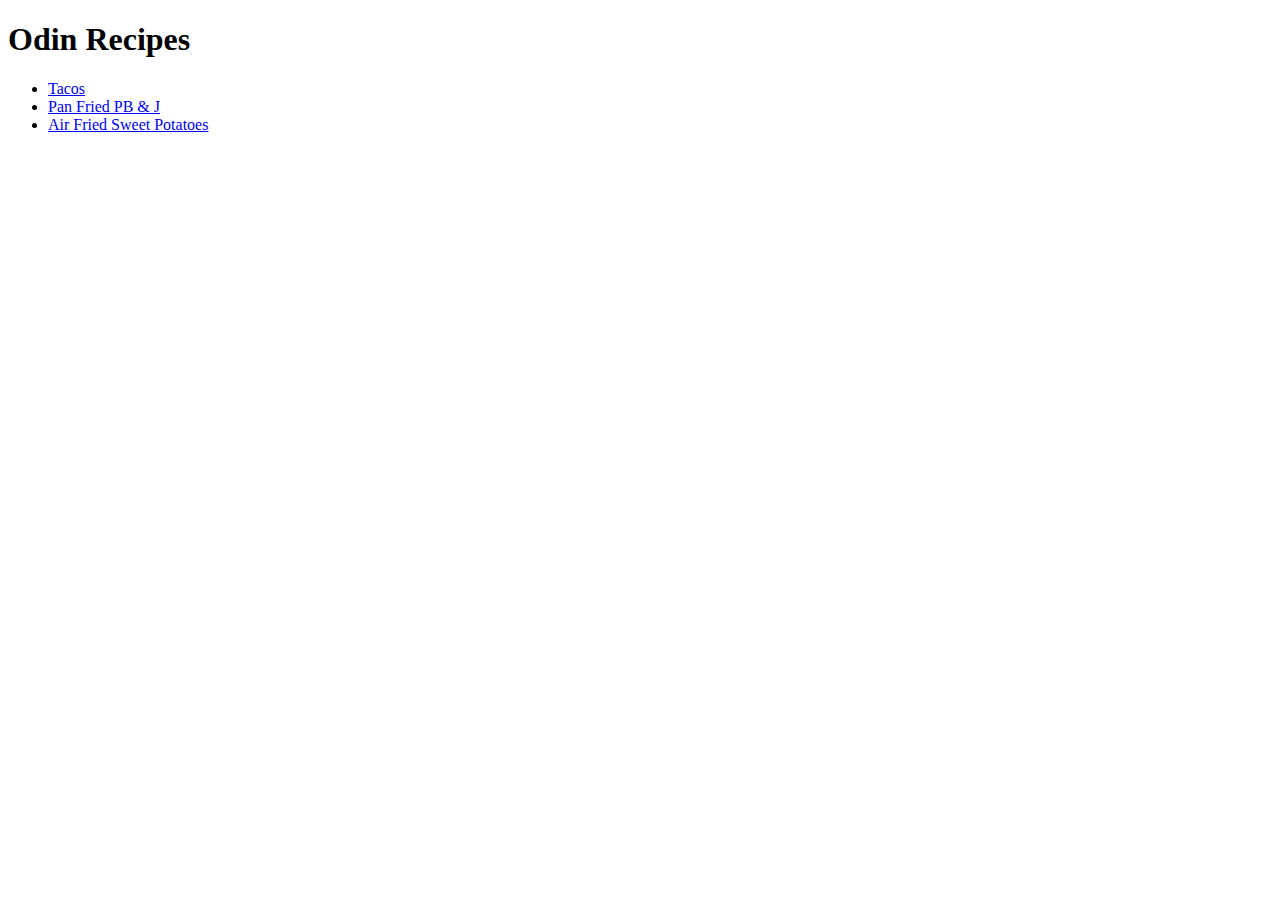
==== index.html @ 1cbb5e36 "Created and updated all project files for recipe website." ====
<!DOCTYPE html>
<html>
    <head>
        <title>Odin Recipes</title>
        <meta charset="UTF-8">
    </head>
    <body>
        <h1>Odin Recipes</h1>
        <p>
            <ul>
                <li><a href="recipes/tacos.html">Tacos</a></li>
                <li><a href="recipes/pbj.html">Pan Fried PB & J</a></li>
                <li><a href="recipes/easysweetpotatoes.html">Air Fried Sweet Potatoes</a></li>
            </ul>
        </p>
    </body>
</html>
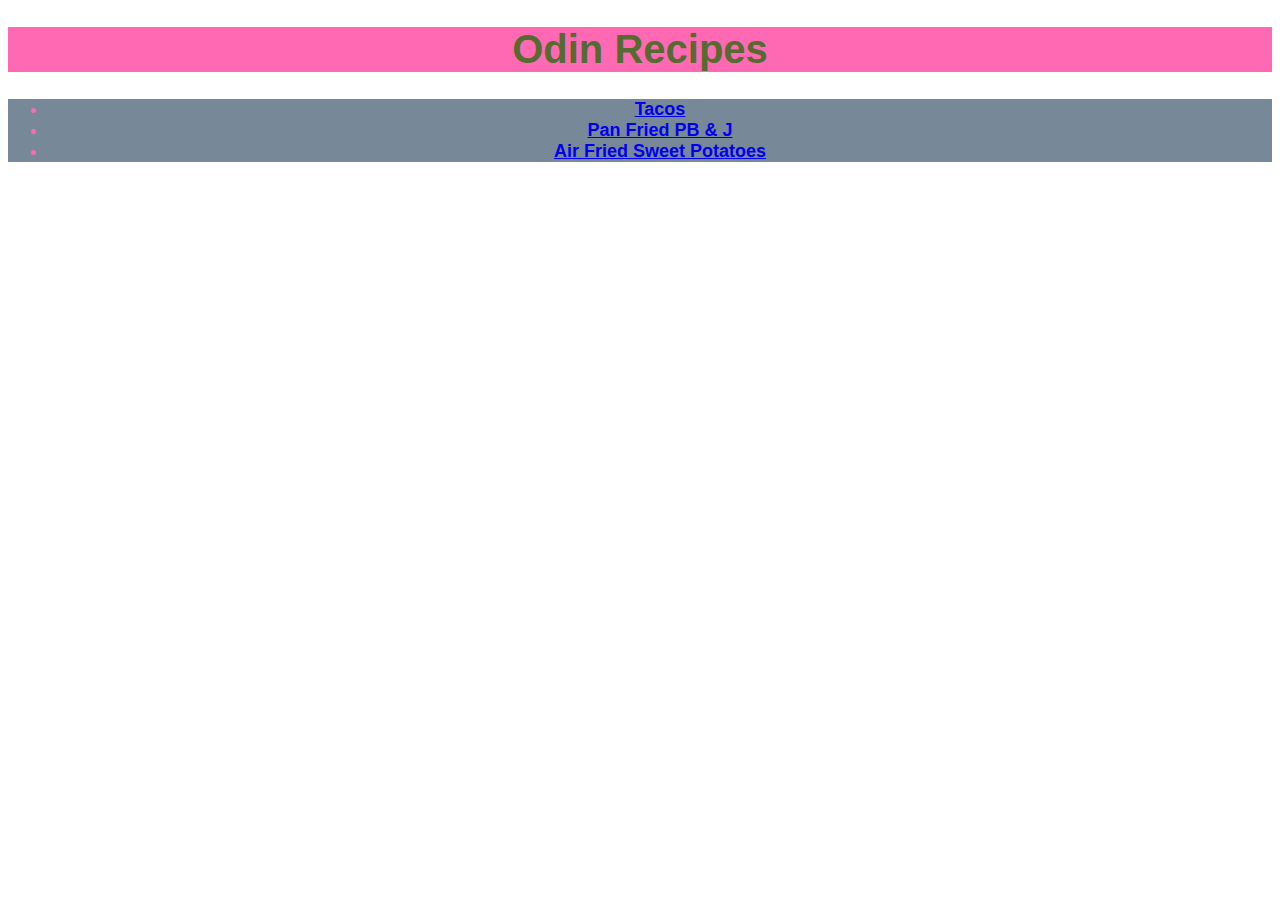
==== commit 1238cbe3: "Updated odin-recipe files to include CSS changes for assignment." ====
--- a/index.html
+++ b/index.html
@@ -3,11 +3,12 @@
     <head>
         <title>Odin Recipes</title>
         <meta charset="UTF-8">
+        <link rel="stylesheet" href="styles.css" />
     </head>
     <body>
         <h1>Odin Recipes</h1>
         <p>
-            <ul>
+            <ul class=plain>
                 <li><a href="recipes/tacos.html">Tacos</a></li>
                 <li><a href="recipes/pbj.html">Pan Fried PB & J</a></li>
                 <li><a href="recipes/easysweetpotatoes.html">Air Fried Sweet Potatoes</a></li>
--- a/styles.css
+++ b/styles.css
@@ -0,0 +1,54 @@
+h1 {
+    color: darkolivegreen;
+    font-size: 40px;
+    font-family: cursive, sans-serif;
+    font-weight: 700;
+    text-align: center;
+    background-color: hotpink;
+}
+
+h2 {
+    color: lightblue;
+    font-size: 40px;
+    font-family: Arial, sans-serif;
+    font-weight: 700;
+    text-align: center;
+    background-color: mediumslateblue;
+}
+
+h3 {
+    color: fuchsia;
+    font-size: 40px;
+    font-family: Impact, sans-serif;
+    font-weight: 700;
+    text-align: center;
+}
+
+ul, ol {
+    color: indigo;
+    font-size: 14px;
+    font-family: "Trebuchet MS", sans-serif;
+    font-weight: 700;
+    text-align: center;
+    background-color: lightslategray;
+}
+
+ol {
+    text-align: left;
+}
+
+p {
+    color: indigo;
+    font-size: 16px;
+    font-family: "Gill Sans", sans-serif;
+    font-weight: bold;
+    text-align: center;
+    background-color: lightcoral;
+}
+
+.plain {
+    font-family: "cursive", sans-serif;
+    font-size: 18px;
+    color: hotpink;
+
+}